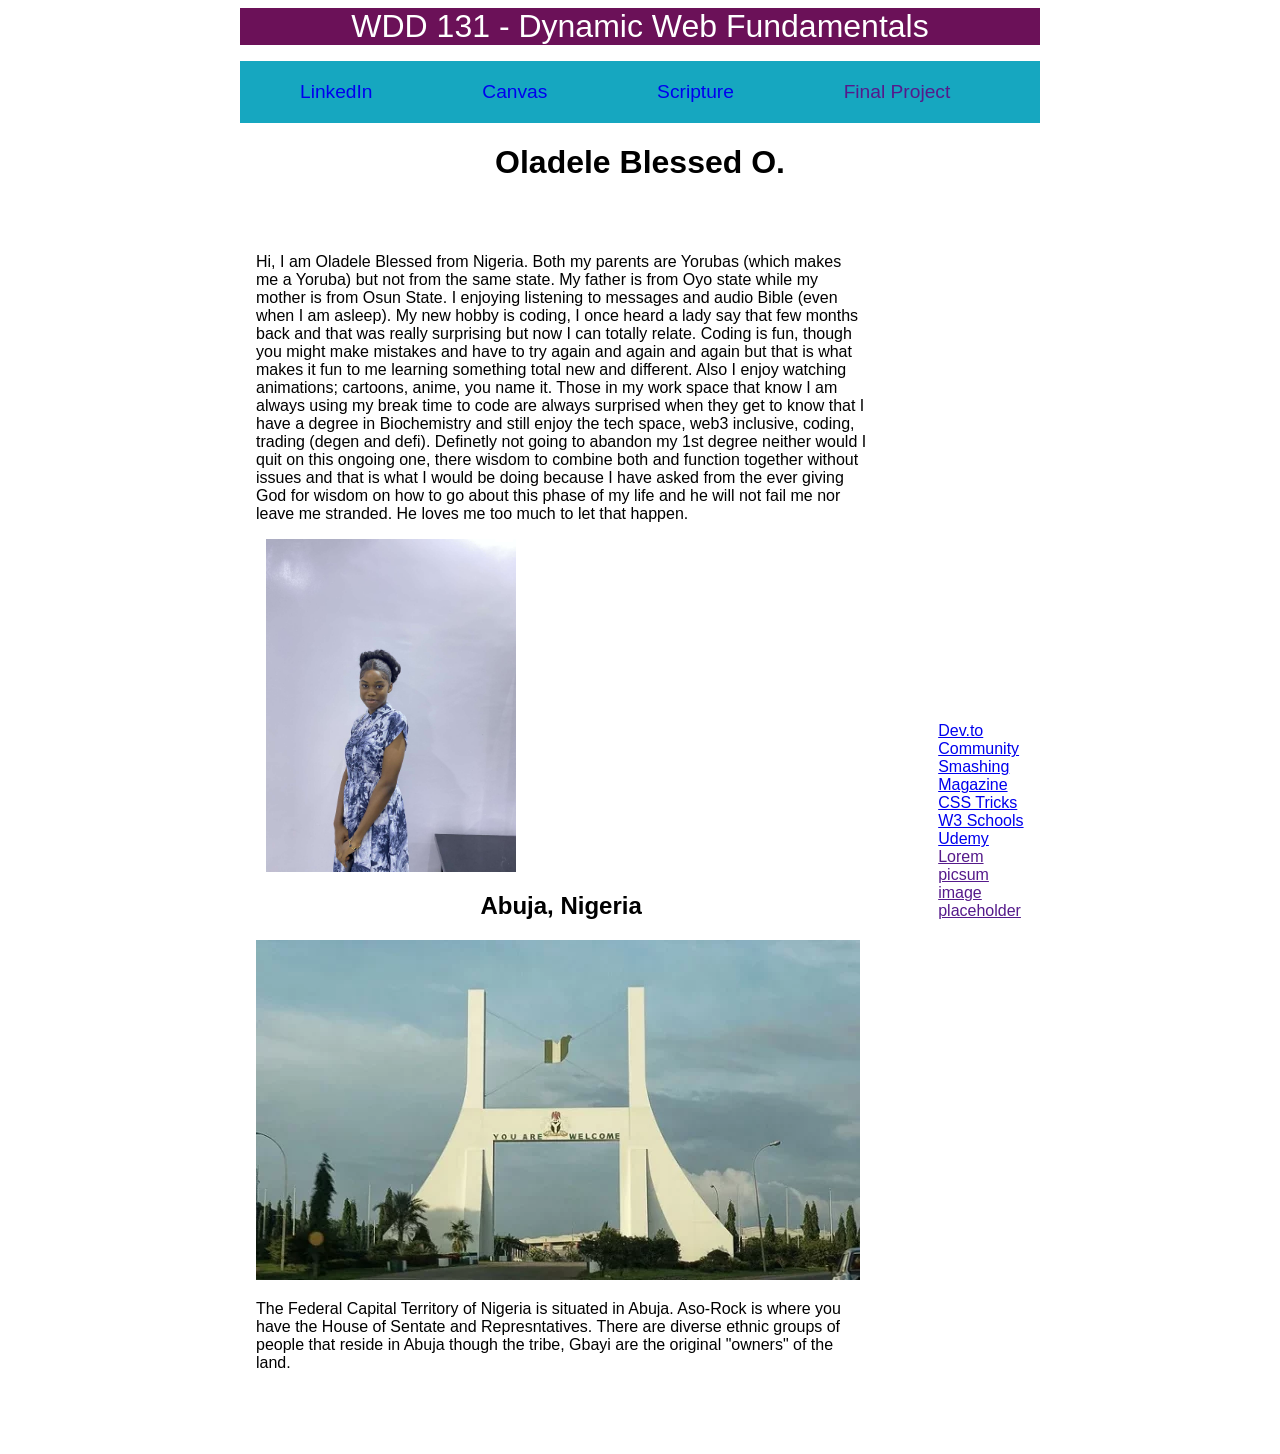
==== week01/index.html @ c5da922d "structuring positions" ====
<!DOCTYPE html>
<html lang="en">

<head>
    <meta charset="UTF-8">
    <meta name="viewport" content="width=device-width, initial-scale=1.0">
    <title>WDD 131 - Dynamic Web Fundamentals - Oladele Blessed</title>
    <meta name="description" content="WDD 131 - Dynamic Web Fundamentals - Oladele Blessed My course landing page.">
    <meta name="author" content="Oladele Blessed">
    <link rel="stylesheet" href="styles/base.css">
</head>

<body>
    <header>
        <span id="course-title">WDD 131 - Dynamic Web Fundamentals</span>
        <nav>
            <ul>
                <li><a href="https://www.linkedin.com/in/blessedoladele/">LinkedIn</a></li>
                <li><a href="https://byupw.instructure.com/">Canvas</a></li>
                <li><a
                        href="https://www.churchofjesuschrist.org/study/scriptures/nt/rom/8?lang=eng#note1_c">Scripture</a>
                </li>
                <li><a href="">Final Project</a></li>
            </ul>
        </nav>
    </header>
    <main>
        <h1>Oladele Blessed O.</h1>
        <div>
            <section class="card" id="about">
                <span>About Me</span>
                <div class="card1">
                    <p class="me">Hi, I am Oladele Blessed from Nigeria. Both my parents are Yorubas (which makes me a
                        Yoruba) but not from the same state. My father is from Oyo state while my mother is from
                        Osun State. I enjoying listening to messages and audio Bible (even when I am asleep). My
                        new hobby is coding, I once heard a lady say that few months back and that was really
                        surprising but now I can totally relate. Coding is fun, though you might make mistakes
                        and have to try again and again and again but that is what makes it fun to me learning
                        something total new and different. Also I enjoy watching animations; cartoons, anime,
                        you name it. Those in my work space that know I am always using my break time to code
                        are always surprised when they get to know that I have a degree in Biochemistry and
                        still enjoy the tech space, web3 inclusive, coding, trading (degen and defi). Definetly
                        not going to abandon my 1st degree neither would I quit on this ongoing one, there
                        wisdom to combine both and function together without issues and that is what I would be
                        doing because I have asked from the ever giving God for wisdom on how to go about this
                        phase of my life and he will not fail me nor leave me stranded. He loves me too much to
                        let that happen.
                    </p>
                    <img src="./images/profile.jpg" alt="Blessed in a blue floral pattern gown">
                </div>
                <h2>Abuja, Nigeria</h2>
                <img src="./images/fct-abuja.webp" alt="Federal Capital Territory, Abuja.">
                <p class="FCT">The Federal Capital Territory of Nigeria is situated in Abuja. Aso-Rock is where you have
                    the House of
                    Sentate and Represntatives. There are diverse ethnic groups of people that reside in
                    Abuja though the tribe,
                    Gbayi are the original "owners" of the land.</p>
            </section>
            <section class="card" id="dev">
                <span>Web Dev Resources</span>
                <p>
                <ul>
                    <li><a href="https://dev.to">Dev.to Community</a></li>
                    <li><a href="https://www.smashingmagazine.com">Smashing Magazine</a></li>
                    <li><a href="https://css-tricks.com">CSS Tricks</a></li>
                    <li><a href="https://www.w3schools.com">W3 Schools</a></li>
                    <li><a href="https://www.udemy.com">Udemy</a></li>
                    <li><a href="">Lorem picsum image placeholder</a></li>
                </ul>
                </p>
            </section>
        </div>
    </main>
    <footer>
        <p>&copy;<span id="currentyear"></span> Oladele Blessed Nigeria</p>
        <p id="lastModified"></p>
    </footer>
</body>

</html>
---- week01/styles/base.css ----
@import url('https://fonts.googleapis.com/css2?family=League+Spartan:wght@100..900&display=swap');

:root {
    --primary-color: rgb(22, 167, 192);
    --secondary-color: rgb(107, 17, 88);
    --heading-font: "Times New Roman", "Georgia", serif;
    --body-font: Arial, Helvetica, sans-serif;
}

main,
footer,
header {
    margin: 0 auto;
    max-width: 800px;
}

body {
    color: white;
    font-family: var(--body-font);
}

div {
    display: grid;
    align-items: center;
}

#about {
    grid-column: 1/3;
    margin: 1rem;
}

.card1 img {
    width: 250px;
    height: auto;
    float: right;
    margin-left: 10px;
}

#dev {
    grid-column: 3/4;
    margin: 1rem;
}

#course-title {
    background-color: var(--secondary-color);
    font-size: 2rem;
}

#course-title,
h1,
h2 {
    text-align: center;
}

#course-title,
nav a {
    display: block;
}

nav {
    background-color: var(--primary-color);

}

nav ul {
    display: flex;
    justify-content: space-evenly;
    align-items: center;
    list-style-type: none;
}

nav li {
    flex: 1 1 auto;
}

nav a {
    padding: 20px;
    text-decoration: none;
    font-size: 1.2rem;
}

.me,
.FCT,
h1,
h2 {
    color: black;
}
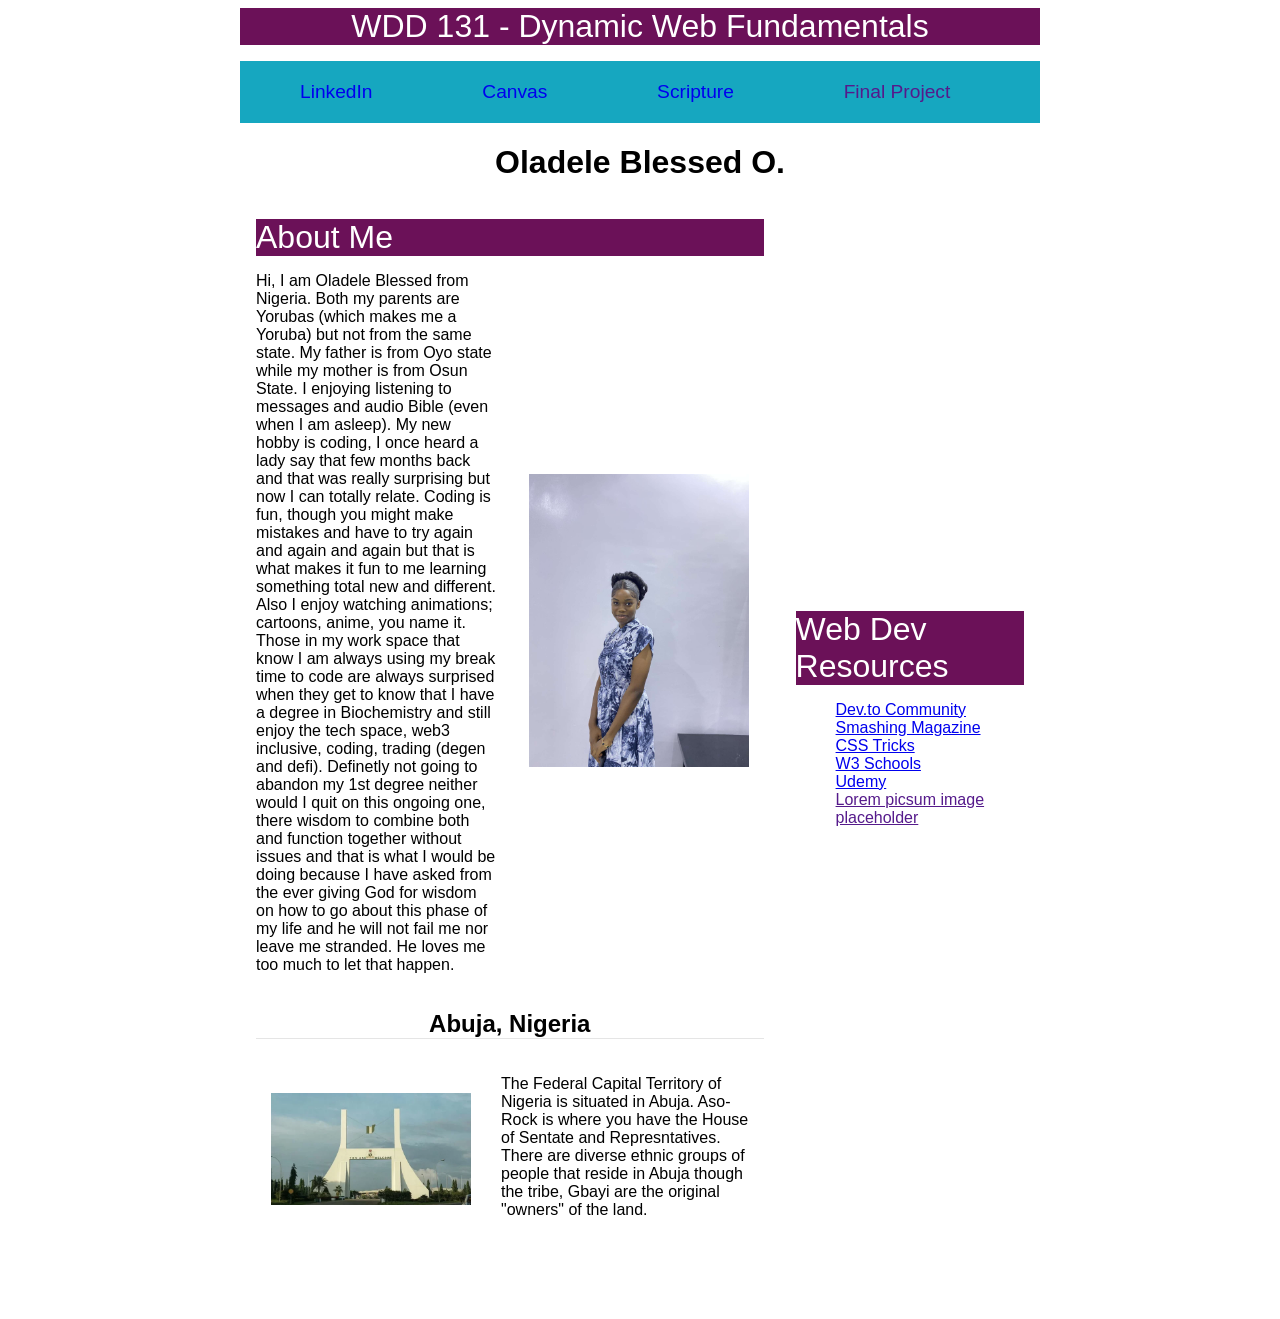
==== commit 923d80f2: "almost done" ====
--- a/week01/index.html
+++ b/week01/index.html
@@ -8,6 +8,7 @@
     <meta name="description" content="WDD 131 - Dynamic Web Fundamentals - Oladele Blessed My course landing page.">
     <meta name="author" content="Oladele Blessed">
     <link rel="stylesheet" href="styles/base.css">
+    <script src="./scripts/getdates.js" defer></script>
 </head>
 
 <body>
@@ -26,7 +27,7 @@
     </header>
     <main>
         <h1>Oladele Blessed O.</h1>
-        <div>
+        <div class="sep">
             <section class="card" id="about">
                 <span>About Me</span>
                 <div class="card1">
@@ -49,12 +50,15 @@
                     <img src="./images/profile.jpg" alt="Blessed in a blue floral pattern gown">
                 </div>
                 <h2>Abuja, Nigeria</h2>
-                <img src="./images/fct-abuja.webp" alt="Federal Capital Territory, Abuja.">
-                <p class="FCT">The Federal Capital Territory of Nigeria is situated in Abuja. Aso-Rock is where you have
-                    the House of
-                    Sentate and Represntatives. There are diverse ethnic groups of people that reside in
-                    Abuja though the tribe,
-                    Gbayi are the original "owners" of the land.</p>
+                <div class="card2">
+                    <img src="./images/fct-abuja.webp" alt="Federal Capital Territory, Abuja.">
+                    <p class="FCT">The Federal Capital Territory of Nigeria is situated in Abuja. Aso-Rock is where you
+                        have
+                        the House of
+                        Sentate and Represntatives. There are diverse ethnic groups of people that reside in
+                        Abuja though the tribe,
+                        Gbayi are the original "owners" of the land.</p>
+                </div>
             </section>
             <section class="card" id="dev">
                 <span>Web Dev Resources</span>
--- a/week01/styles/base.css
+++ b/week01/styles/base.css
@@ -1,6 +1,7 @@
 @import url('https://fonts.googleapis.com/css2?family=League+Spartan:wght@100..900&display=swap');
 
 :root {
+    --border: 1px solid rgba(5, 4, 4, 0.1);
     --primary-color: rgb(22, 167, 192);
     --secondary-color: rgb(107, 17, 88);
     --heading-font: "Times New Roman", "Georgia", serif;
@@ -19,29 +20,43 @@
     font-family: var(--body-font);
 }
 
-div {
+
+
+div,
+.sep {
     display: grid;
     align-items: center;
 }
 
 #about {
     grid-column: 1/3;
+    grid-row: 1/2;
     margin: 1rem;
 }
 
+.card1 {
+    display: flex;
+    align-items: center;
+    gap: 20px;
+}
+
 .card1 img {
-    width: 250px;
+    width: 220px;
     height: auto;
     float: right;
     margin-left: 10px;
+    margin-right: 15px;
+    margin-bottom: 5px;
 }
 
 #dev {
     grid-column: 3/4;
+    grid-row: 1/2;
     margin: 1rem;
 }
 
-#course-title {
+#course-title,
+span {
     background-color: var(--secondary-color);
     font-size: 2rem;
 }
@@ -53,7 +68,8 @@
 }
 
 #course-title,
-nav a {
+nav a,
+span {
     display: block;
 }
 
@@ -84,4 +100,27 @@
 h1,
 h2 {
     color: black;
+}
+
+h2 {
+    border-bottom: var(--border);
+}
+
+.card2 {
+    display: flex;
+    align-items: center;
+    gap: 20px;
+}
+
+.card2 img {
+    width: 200px;
+    height: auto;
+    float: left;
+    margin-left: 15px;
+    margin-right: 10px;
+    margin-top: 5px;
+}
+
+span {
+    font-weight: 100;
 }
